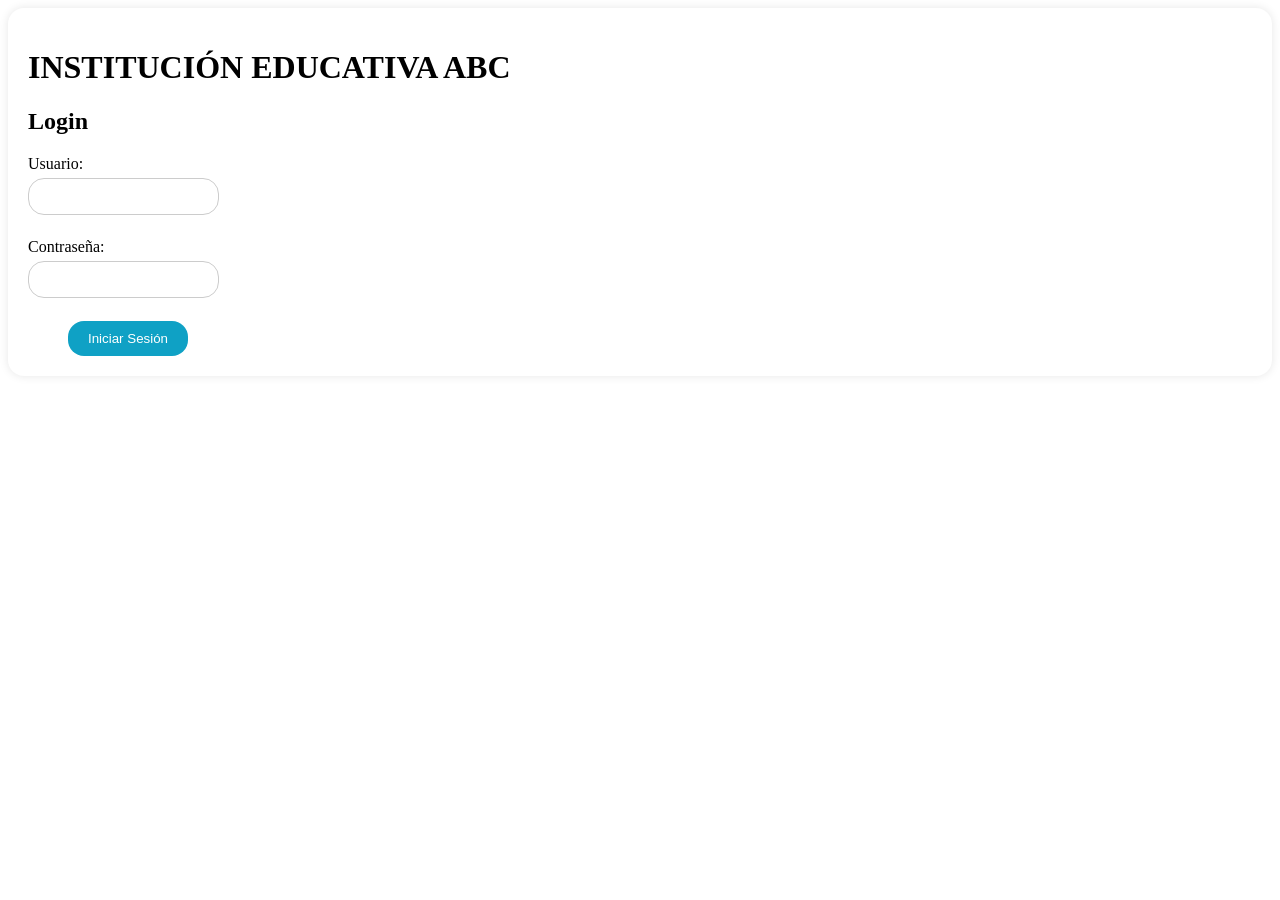
==== login.html @ 3ee1eec1 "First Commit: starting login page" ====
<!DOCTYPE html>
<html lang="en">
<head>
    <meta charset="UTF-8">
    <meta name="viewport" content="width=device-width, initial-scale=1.0">
    <link rel="stylesheet" href="./styles/login.css">
    <title>INSTITUCIÓN EDUCATIVA ABC</title>
</head>
<body>
    <div class="container">
    <h1>INSTITUCIÓN EDUCATIVA ABC</h1>
    <h2>Login</h2>
    <label for="username">Usuario:</label><br>
    <input type="text" class="input" id="username" name="username" required><br><br>
    <label for="password">Contraseña:</label><br>
    <input type="password" class="input" id="password" name="password" required><br><br>
    <input type="submit" class="iniciar_sesión" value="Iniciar Sesión">
    </div>
</body>
<script src=""></script>
</html>
---- styles/login.css ----
.body {
    font-family: Arial, sans-serif;
    background-color: #f0f0f0;
    display: flex;
    flex-direction: column;
    align-items: center;
    justify-content: center;
    height: 100vh;
    margin: 0;
}

.input {
    padding: 10px;
    margin: 5px 0;
    border: 1px solid #ccc;
    border-radius: 16px;
}

.iniciar_sesión {
    padding: 10px 20px;
    background-color: #0fa1c5;
    color: white;
    border: none;
    border-radius: 16px;
    cursor: pointer;
    margin-left: 40px;
}

.container {
    background-color: white;
    padding: 20px;
    border-radius: 16px;
    box-shadow: 0 0 10px rgba(0, 0, 0, 0.1);
    justify-items: center;
    justify-self: center;
}
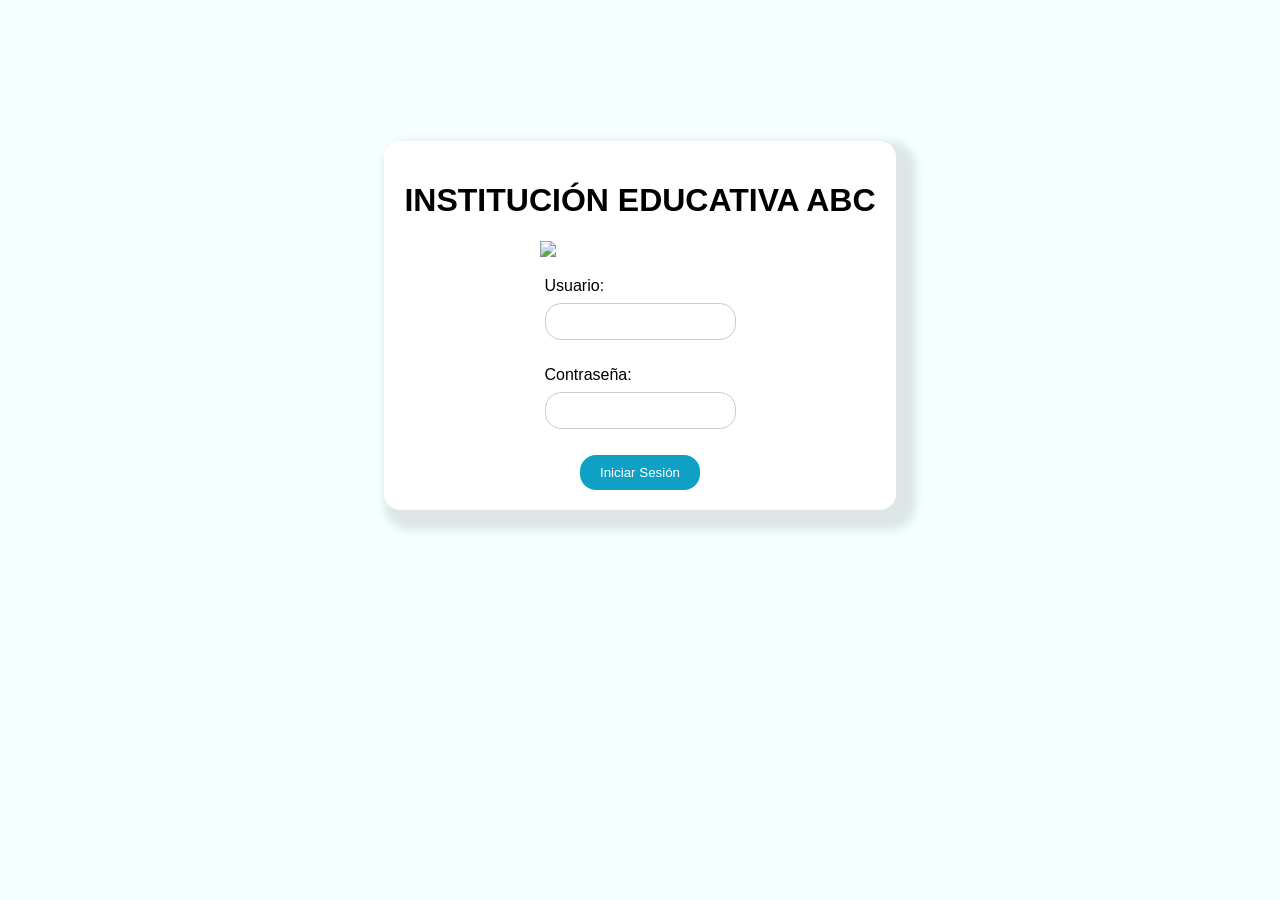
==== commit 5132ff00: "feat: ended login page" ====
--- a/login.html
+++ b/login.html
@@ -9,11 +9,14 @@
 <body>
     <div class="container">
     <h1>INSTITUCIÓN EDUCATIVA ABC</h1>
-    <h2>Login</h2>
-    <label for="username">Usuario:</label><br>
-    <input type="text" class="input" id="username" name="username" required><br><br>
-    <label for="password">Contraseña:</label><br>
-    <input type="password" class="input" id="password" name="password" required><br><br>
+    <!-- <h2>Login</h2> -->
+    <img src="./Logo.png" class="imagen">
+    <div class="min_container">
+        <label for="username">Usuario:</label><br>
+        <input type="text" class="input" id="username" name="username" required><br><br>
+        <label for="password">Contraseña:</label><br>
+        <input type="password" class="input" id="password" name="password" required><br><br>
+    </div>
     <input type="submit" class="iniciar_sesión" value="Iniciar Sesión">
     </div>
 </body>
--- a/styles/login.css
+++ b/styles/login.css
@@ -1,19 +1,48 @@
-.body {
+body {
     font-family: Arial, sans-serif;
-    background-color: #f0f0f0;
+    background-color: #f6ffff;
     display: flex;
     flex-direction: column;
     align-items: center;
     justify-content: center;
-    height: 100vh;
+    justify-items: center;
+    height: 100%;
+    width: 100%;
     margin: 0;
+}
+
+.container {
+    display: grid;
+    grid-template-rows: auto auto;
+    background-color: rgb(255, 255, 255);
+    padding: 20px;
+    border-radius: 16px;
+    box-shadow: 10px 10px 10px 10px rgba(0, 0, 0, 0.1);
+    justify-items: center;
+    margin-top: 11vw;
+}
+
+.min_container {
+    display: grid;
+    grid-template-rows: auto auto auto auto;
+    justify-items: left;
+}
+
+.imagen {
+    width: 200px;
+    height: auto;
+    margin-bottom: 20px;
 }
 
 .input {
     padding: 10px;
-    margin: 5px 0;
+    margin: -10px 0;
     border: 1px solid #ccc;
     border-radius: 16px;
+} 
+
+label {
+    justify-items: start;
 }
 
 .iniciar_sesión {
@@ -23,14 +52,14 @@
     border: none;
     border-radius: 16px;
     cursor: pointer;
-    margin-left: 40px;
 }
 
-.container {
-    background-color: white;
-    padding: 20px;
-    border-radius: 16px;
-    box-shadow: 0 0 10px rgba(0, 0, 0, 0.1);
-    justify-items: center;
-    justify-self: center;
-}+.iniciar_sesión:hover {
+    background-color: #0c7a9e;
+    border: solid 1px #0c7a9e;
+}
+
+.iniciar_sesión:active {
+    background-color: #0a5e73;
+    padding: 9px 19px;
+}
